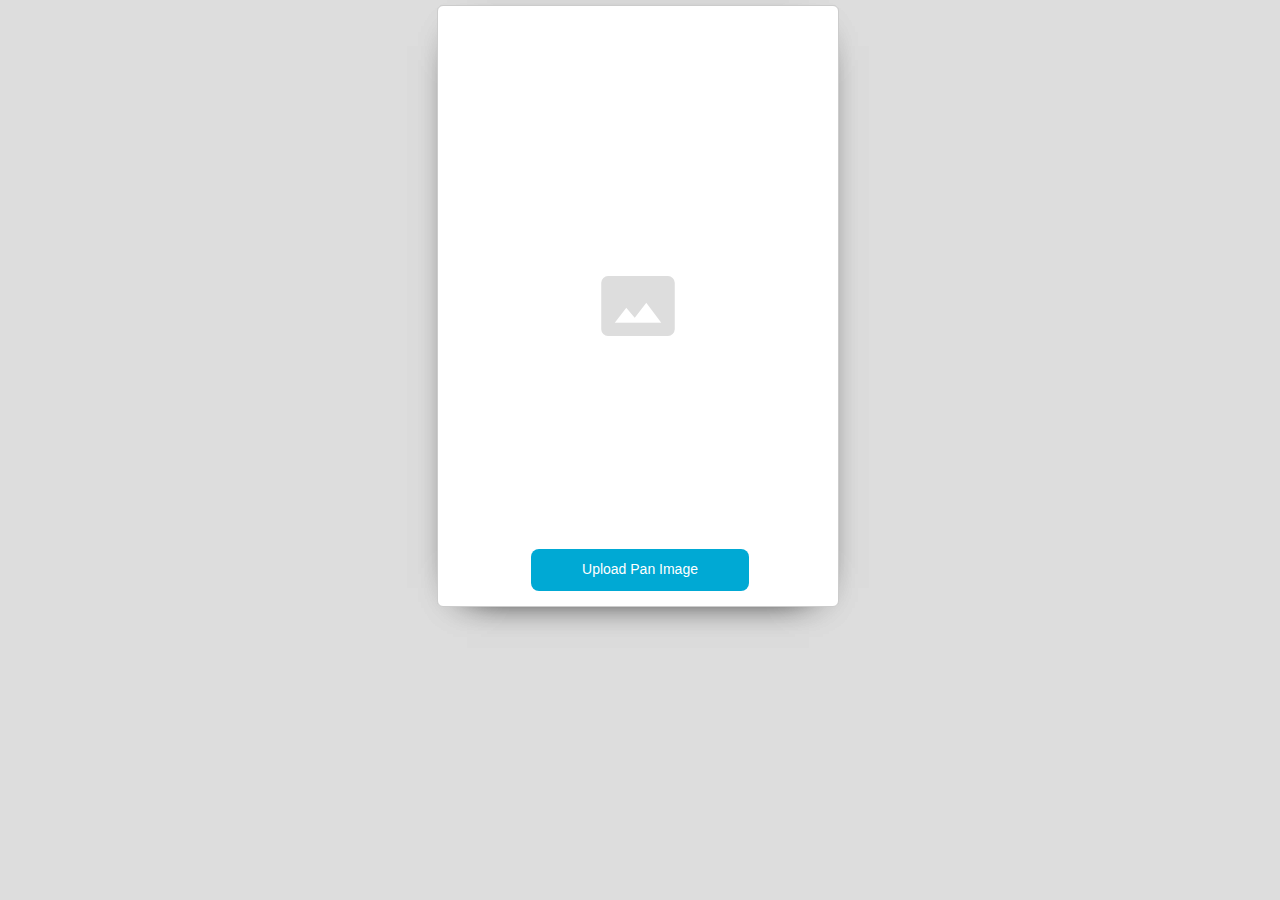
==== flymojo/static/index.html @ fe6b1ee8 "UI" ====
<!DOCTYPE html>
<html lang="en">
<head>
    <meta charset="UTF-8">
    <title>Title</title>
    <script src="jquery-2.1.1.js" type="text/javascript"></script>  
    <script src="jquery.cookie.js"></script> 
    <script src="jquery.mousewheel.min.js"></script>
    <script src="quicktags.js"></script>
    <script src="index.js"></script>
    <link rel="stylesheet" href="./font/material-icons.css">
</head>
<body>
<div class="body">
    <div class="uploadBox">
        <div class="imgBox">
            <div class="img material-icons">photo_size_select_actual</div>
        </div>
        <div class="btn">
            Upload Pan Image
            <input type="file" class="fileUpload" name="files[]" multiple="" style="position: absolute;cursor: pointer;width: 400%;height: 400%;left: -50%;opacity: 0;padding: 0;margin: 0;top: -50%;">
        </div>
    </div>
</div>

<style>
    .line{
        height: 50px;
        width: 100%;
        position: relative;
    }
    .line > input{
        height: 34px;
        width: 50%;
        position: absolute;
        left: 30%;
        background: #eee;
        border: 1px solid #ccc;
        top: 6px;
        text-indent: 16px;
    }
    .line > .name{
        height: 34px;
        width: 26%;
        position: absolute;
        left: 0%;
        top: 6px;
        line-height: 34px;
        text-align: right;
    }
    .imgurl{
        width: 100%;
        height: 350px;
        background-size: contain;
        background-repeat: no-repeat;
        background-color: #eee;
        background-position: center;
    }
    .btn{
        width: calc(100% - 10px);
        height: 42px;
        background-color: #00A9D4;
        display: block;
        position: absolute;
        float: left;
        border-radius: 8px;
        text-align: center;
        line-height: 40px;
        color: #fff;
        left: 5px;
        bottom: 15px;
        right: 0px;
        margin-top: 0px;
        margin-right: auto;
        margin-left: auto;
        margin-bottom: auto;
        max-width: 218px;
        cursor: pointer;
        overflow: hidden;
    }
    .img{
        width: 100px;
        height: 100px;
        display: block;
        position: absolute;
        float: left;
        margin: auto;
        font-size: 80px;
        text-align: center;
        line-height: 100px;
        color: #ddd;
        left: 0px;
        top: 0px;
        right: 0px;
        bottom: 0px;
    }
    .imgBox{
        width: 100%;
        height: calc(100% - 53px);
        display: block;
        position: relative;
        float: left;
        margin: 0px;
        font-size: 80px;
        text-align: center;
        line-height: 245px;
        color: #ddd;
    }
    body{
        position: absolute;
        margin: 0;
        font-family: -apple-system,BlinkMacSystemFont,'Segoe UI','Roboto','Oxygen','Ubuntu','Cantarell','Fira Sans','Droid Sans','Helvetica Neue',sans-serif;
        width: 100%;
        height: 100%;
        font-size: 14px;
        overflow: hidden;
        background: #ddd;
    }
    .body{
        background: #ddd;
        position: absolute;
        width: 100%;
        height: 100%;
        margin: 0;
    }
    .uploadBox{
        width: calc(100% - 12px);
        height: calc(100% - 12px);
        background-color: #fff;
        display: block;
        position: absolute;
        float: left;
        top: 5px;
        right: 5px;
        border-radius: 6px;
        border: 1px solid #ccc;
        max-width: 400px;
        margin: auto;
        left: 0px;
        max-height: 600px;
        overflow: hidden;
        box-shadow: 0 11px 40px -30px;
    }
</style>
</body>
</html>
---- flymojo/static/font/material-icons.css ----
@font-face {
  font-family: 'Material Icons';
  font-style: normal;
  font-weight: 400;''
  src: url(MaterialIcons-Regular.eot); /* For IE6-8 */
  src: local('Material Icons'),
       local('MaterialIcons-Regular'),
       url(MaterialIcons-Regular.woff2) format('woff2'),
       url(MaterialIcons-Regular.woff) format('woff'),
       url(MaterialIcons-Regular.ttf) format('truetype');
}

.material-icons {
  font-family: 'Material Icons' !important;
  font-weight: normal;
  font-style: normal;
  font-size: 24px;  /* Preferred icon size */
  display: inline-block;
  line-height: 1;
  text-transform: none;
  letter-spacing: normal;
  word-wrap: normal;
  white-space: nowrap;
  direction: ltr;

  /* Support for all WebKit browsers. */
  -webkit-font-smoothing: antialiased;
  /* Support for Safari and Chrome. */
  text-rendering: optimizeLegibility;

  /* Support for Firefox. */
  -moz-osx-font-smoothing: grayscale;

  /* Support for IE. */
  font-feature-settings: 'liga';
}
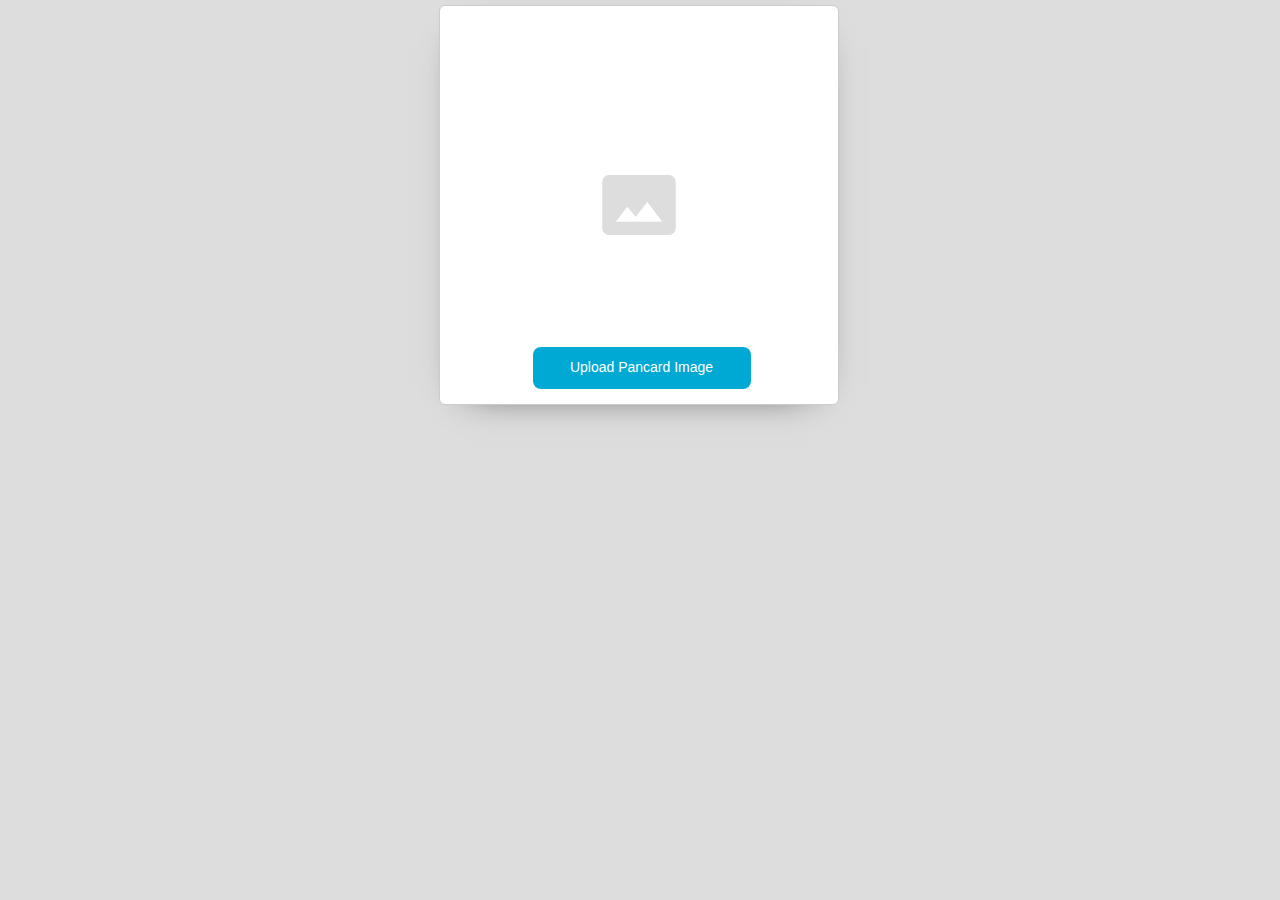
==== commit e8ee818a: "UI" ====
--- a/flymojo/static/index.html
+++ b/flymojo/static/index.html
@@ -2,6 +2,7 @@
 <html lang="en">
 <head>
     <meta charset="UTF-8">
+    <meta name="viewport" content="width=device-width">
     <title>Title</title>
     <script src="jquery-2.1.1.js" type="text/javascript"></script>  
     <script src="jquery.cookie.js"></script> 
@@ -9,138 +10,8 @@
     <script src="quicktags.js"></script>
     <script src="index.js"></script>
     <link rel="stylesheet" href="./font/material-icons.css">
+    <link rel="stylesheet" href="index.css">
 </head>
 <body>
-<div class="body">
-    <div class="uploadBox">
-        <div class="imgBox">
-            <div class="img material-icons">photo_size_select_actual</div>
-        </div>
-        <div class="btn">
-            Upload Pan Image
-            <input type="file" class="fileUpload" name="files[]" multiple="" style="position: absolute;cursor: pointer;width: 400%;height: 400%;left: -50%;opacity: 0;padding: 0;margin: 0;top: -50%;">
-        </div>
-    </div>
-</div>
-
-<style>
-    .line{
-        height: 50px;
-        width: 100%;
-        position: relative;
-    }
-    .line > input{
-        height: 34px;
-        width: 50%;
-        position: absolute;
-        left: 30%;
-        background: #eee;
-        border: 1px solid #ccc;
-        top: 6px;
-        text-indent: 16px;
-    }
-    .line > .name{
-        height: 34px;
-        width: 26%;
-        position: absolute;
-        left: 0%;
-        top: 6px;
-        line-height: 34px;
-        text-align: right;
-    }
-    .imgurl{
-        width: 100%;
-        height: 350px;
-        background-size: contain;
-        background-repeat: no-repeat;
-        background-color: #eee;
-        background-position: center;
-    }
-    .btn{
-        width: calc(100% - 10px);
-        height: 42px;
-        background-color: #00A9D4;
-        display: block;
-        position: absolute;
-        float: left;
-        border-radius: 8px;
-        text-align: center;
-        line-height: 40px;
-        color: #fff;
-        left: 5px;
-        bottom: 15px;
-        right: 0px;
-        margin-top: 0px;
-        margin-right: auto;
-        margin-left: auto;
-        margin-bottom: auto;
-        max-width: 218px;
-        cursor: pointer;
-        overflow: hidden;
-    }
-    .img{
-        width: 100px;
-        height: 100px;
-        display: block;
-        position: absolute;
-        float: left;
-        margin: auto;
-        font-size: 80px;
-        text-align: center;
-        line-height: 100px;
-        color: #ddd;
-        left: 0px;
-        top: 0px;
-        right: 0px;
-        bottom: 0px;
-    }
-    .imgBox{
-        width: 100%;
-        height: calc(100% - 53px);
-        display: block;
-        position: relative;
-        float: left;
-        margin: 0px;
-        font-size: 80px;
-        text-align: center;
-        line-height: 245px;
-        color: #ddd;
-    }
-    body{
-        position: absolute;
-        margin: 0;
-        font-family: -apple-system,BlinkMacSystemFont,'Segoe UI','Roboto','Oxygen','Ubuntu','Cantarell','Fira Sans','Droid Sans','Helvetica Neue',sans-serif;
-        width: 100%;
-        height: 100%;
-        font-size: 14px;
-        overflow: hidden;
-        background: #ddd;
-    }
-    .body{
-        background: #ddd;
-        position: absolute;
-        width: 100%;
-        height: 100%;
-        margin: 0;
-    }
-    .uploadBox{
-        width: calc(100% - 12px);
-        height: calc(100% - 12px);
-        background-color: #fff;
-        display: block;
-        position: absolute;
-        float: left;
-        top: 5px;
-        right: 5px;
-        border-radius: 6px;
-        border: 1px solid #ccc;
-        max-width: 400px;
-        margin: auto;
-        left: 0px;
-        max-height: 600px;
-        overflow: hidden;
-        box-shadow: 0 11px 40px -30px;
-    }
-</style>
 </body>
 </html>--- a/flymojo/static/index.css
+++ b/flymojo/static/index.css
@@ -0,0 +1,181 @@
+.doneText{
+    background: 100%;
+    height: 40px;
+    position: absolute;
+    top: calc(100%);
+    line-height: 40px;
+    text-align: center;
+    width: 100%;
+    font-size: 16px;
+    color: #666;
+    font-weight: bold;
+}
+.line{
+    height: 50px;
+    width: 100%;
+    position: relative;
+}
+.line > .note{
+    padding: 14px;
+    box-sizing: border-box;
+    height: auto;
+    text-align: center;
+    padding-left: 10%;
+    padding-right: 10%;
+    margin-top: 15px;
+}
+.line > .note > span{
+    box-sizing: border-box;
+    line-height: 18px;
+    float: left;
+    margin-right: 5px;
+}
+.line > input{
+    height: 34px;
+    width: 50%;
+    position: absolute;
+    left: 27%;
+    background: #eee;
+    border: 1px solid #ccc;
+    top: 6px;
+    text-indent: 16px;
+}
+.line > .check.ok{
+    background: #00CC66;
+    border: 1px solid #00CC66;
+    color: #fff;
+}
+.line > .check{
+    height: 28px;
+    width: 28px;
+    position: absolute;
+    background: #eee;
+    border: 1px solid #ccc;
+    top: 11px;
+    text-indent: 16px;
+    border-radius: 24px;
+    right: 9%;
+    text-align: center;
+    font-size: 18px;
+    text-indent: 0px;
+    line-height: 28px;
+    user-select: none;
+    cursor: pointer;
+    transition: all 400ms;
+    color: #fff;
+}
+.line > .name{
+    height: 34px;
+    width: 22%;
+    position: absolute;
+    left: 0%;
+    top: 6px;
+    line-height: 34px;
+    text-align: right;
+}
+.imgurl{
+    width: 100%;
+    height: 350px;
+    background-size: contain;
+    background-repeat: no-repeat;
+    background-color: #eee;
+    background-position: center;
+    border-radius: 6px 6px 0 0;
+}
+.btn{
+    width: calc(100% - 10px);
+    height: 42px;
+    background-color: #00A9D4;
+    display: block;
+    position: absolute;
+    float: left;
+    border-radius: 8px;
+    text-align: center;
+    line-height: 40px;
+    color: #fff;
+    left: 5px;
+    bottom: 15px;
+    right: 0px;
+    margin-top: 0px;
+    margin-right: auto;
+    margin-left: auto;
+    margin-bottom: auto;
+    max-width: 218px;
+    cursor: pointer;
+    overflow: hidden;
+}
+.img{
+    width: 100px;
+    height: 100px;
+    display: block;
+    position: absolute;
+    float: left;
+    margin: auto;
+    font-size: 80px;
+    text-align: center;
+    line-height: 100px;
+    color: #ddd;
+    left: 0px;
+    top: 0px;
+    right: 0px;
+    bottom: 0px;
+}
+.imgBox{
+    width: 100%;
+    height: calc(100% - 53px);
+    display: block;
+    position: relative;
+    float: left;
+    margin: 0px;
+    font-size: 80px;
+    text-align: center;
+    line-height: 245px;
+    color: #ddd;
+}
+body{
+    position: absolute;
+    margin: 0;
+    font-family: -apple-system,BlinkMacSystemFont,'Segoe UI','Roboto','Oxygen','Ubuntu','Cantarell','Fira Sans','Droid Sans','Helvetica Neue',sans-serif;
+    width: 100%;
+    height: 100%;
+    font-size: 14px;
+    overflow: auto;
+    background: #ddd;
+}
+.body{
+    background: #ddd;
+    position: absolute;
+    width: 100%;
+    height: 100%;
+    margin: 0;
+}
+.uploadBox.hide{
+    opacity: 0;
+    transform: scale(1.0);
+    top: -50px;
+}
+.uploadBox.go{
+    opacity: 0;
+    transform: scale(0.9);
+    top: 100px;
+}
+.uploadBox{
+    transition: all 400ms;
+    width: calc(100% - 12px);
+    height: 400px;
+    background-color: #fff;
+    display: block;
+    position: absolute;
+    float: left;
+    top: 5px;
+    right: 2px;
+    border-radius: 6px;
+    border: 1px solid #ccc;
+    max-width: 400px;
+    margin: auto;
+    left: 0px;
+    box-shadow: 0 11px 40px -30px;
+    transform: scale(1);
+    box-sizing: border-box;
+    margin-bottom: 5px;
+}